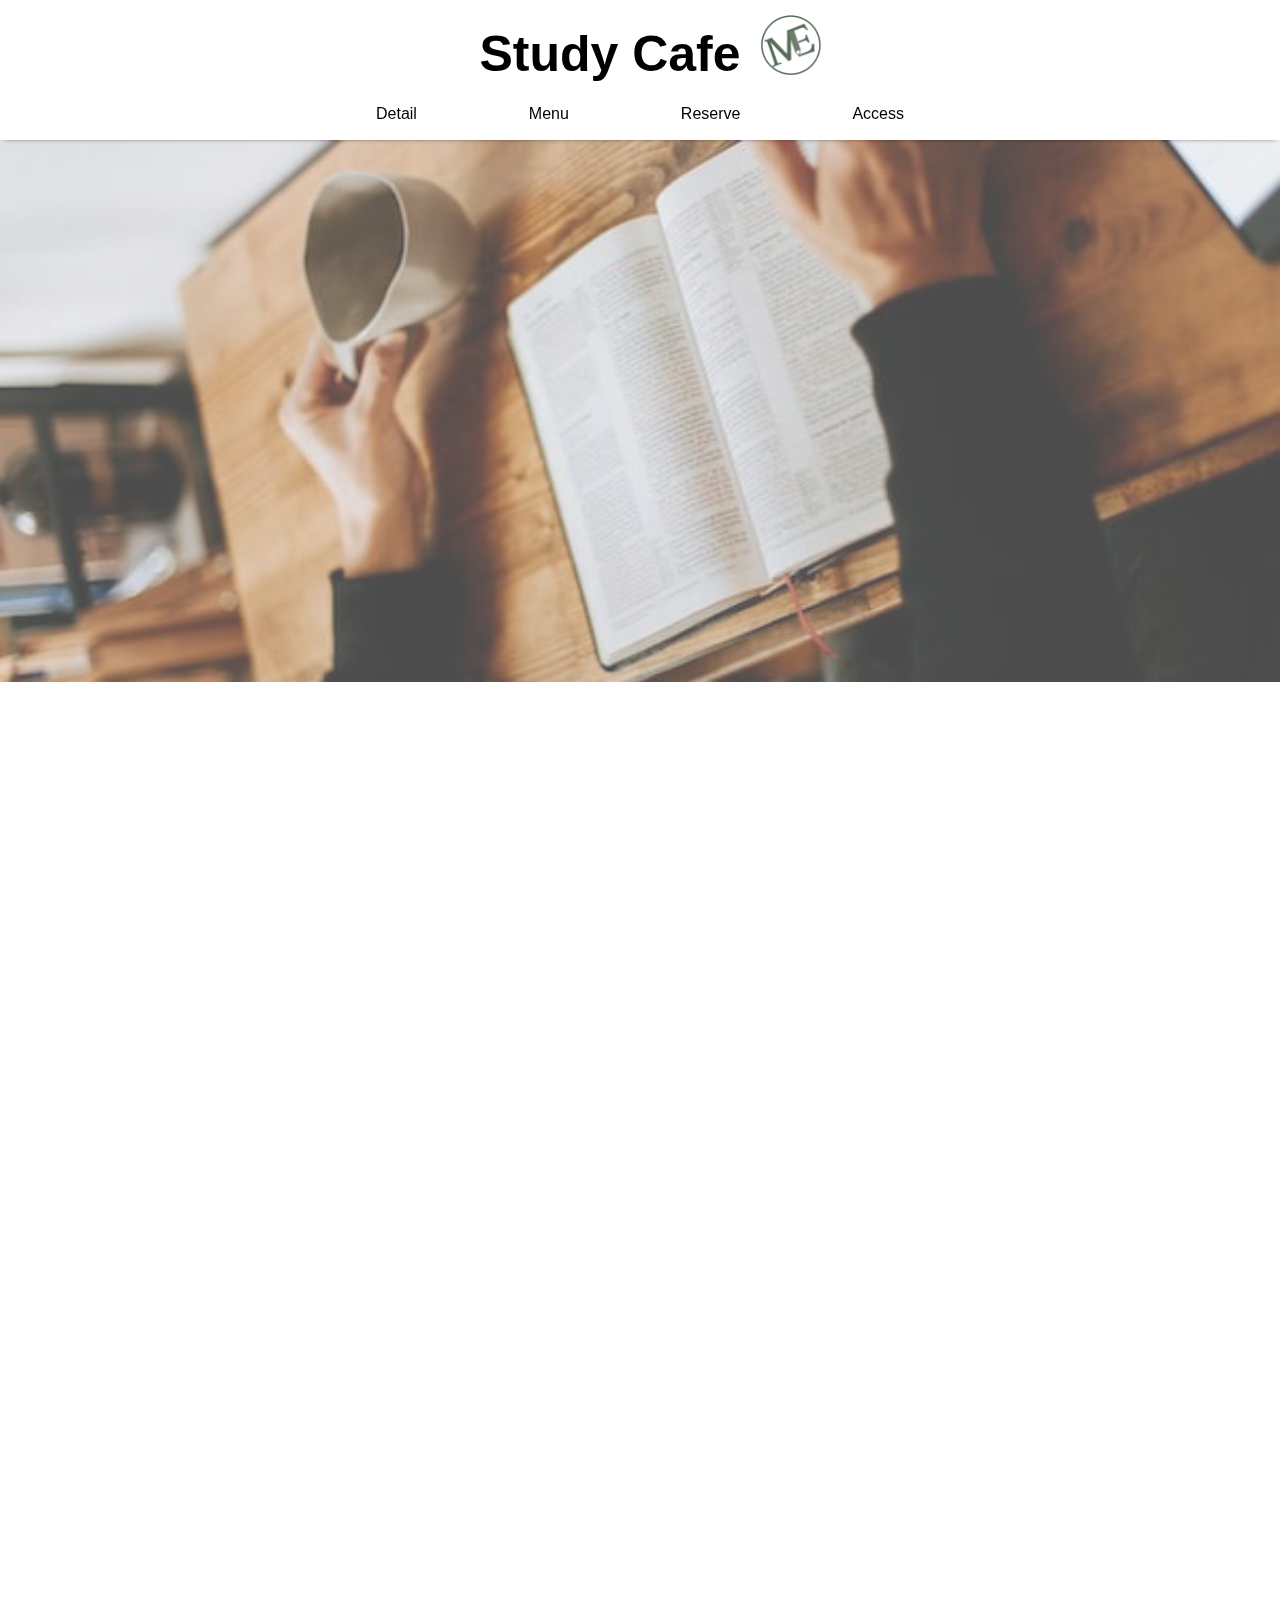
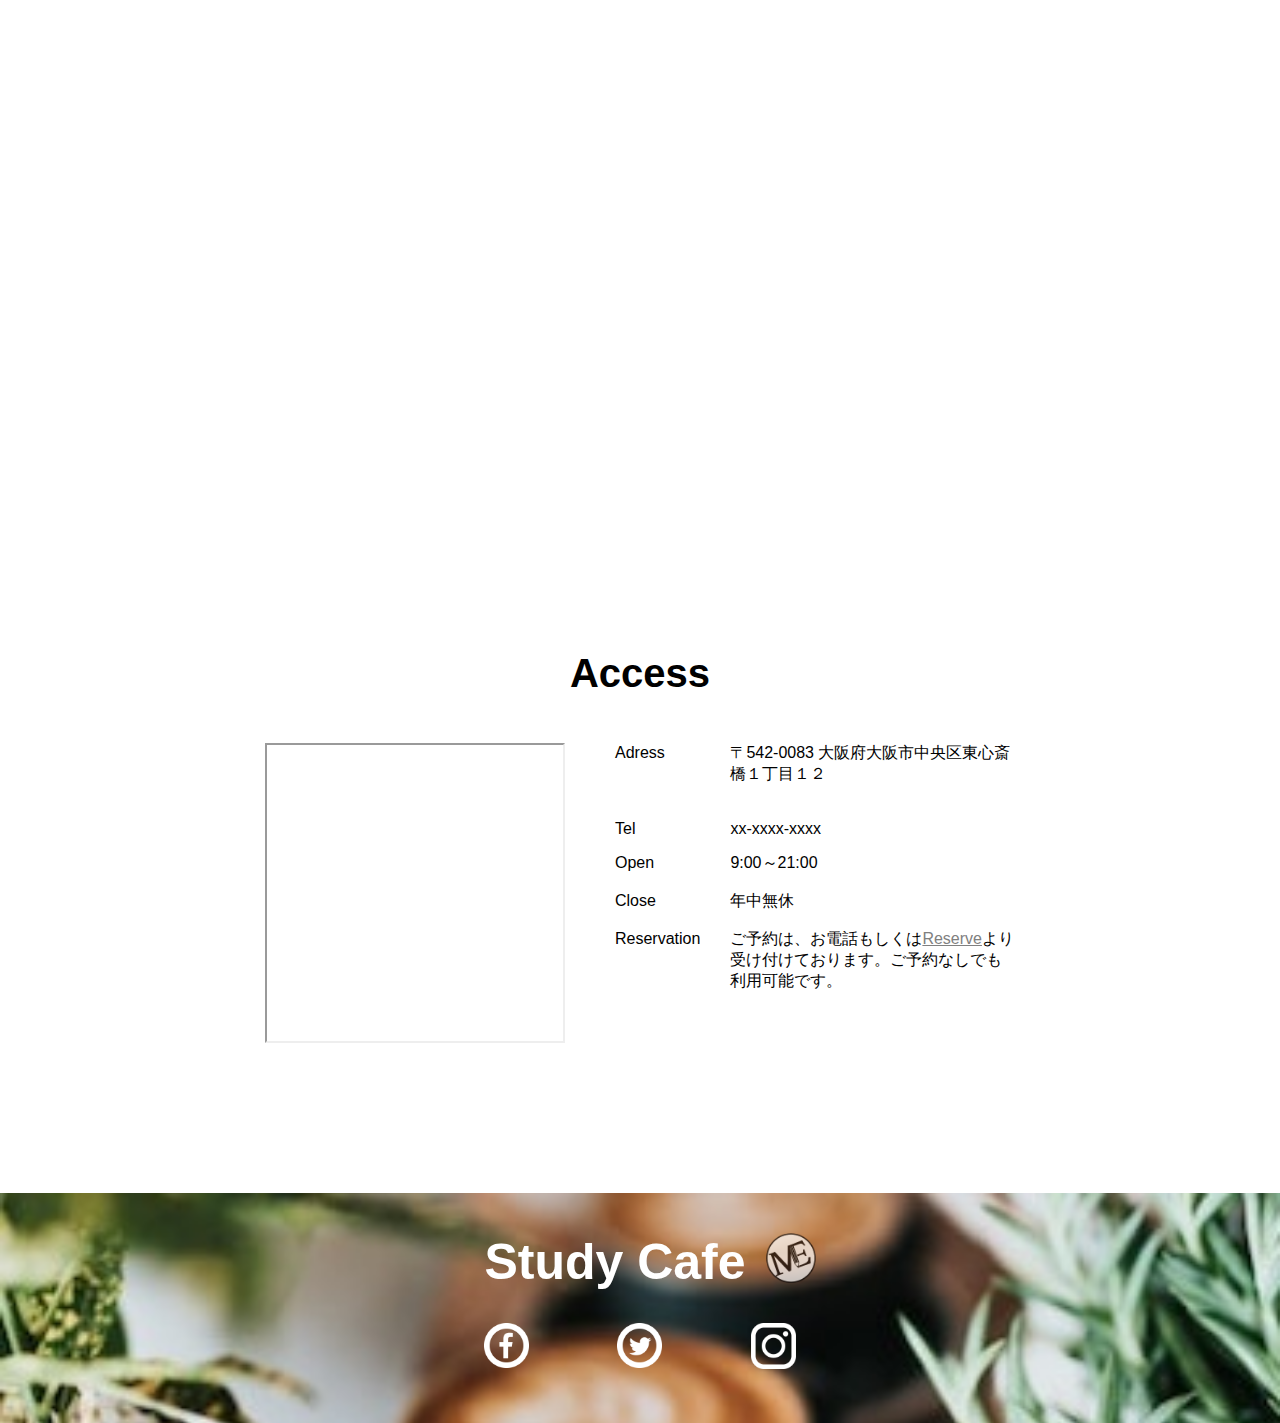
==== index.html @ 5ff6fc0d "initial commit" ====
<!doctype html>
<html>
<head>
<meta charset="utf-8">
<title>Study Cafe -ME-</title>
<link rel="stylesheet" href="css/reset.css">
<link rel="stylesheet" href="css/style.css">
<link rel="icon" href="favicon.ico">
	<script src="https://code.jquery.com/jquery-3.6.2.min.js">
    </script>
    <script src="js/script.js">
    </script>
</head>

<body>
<!---------------------------------------->
<!--------ヘッダー------------------------->
<header>
    <div class="header_wrapper">
        <a class="header_top" href="index.html">                        
            <div class="header_name"><h1>Study Cafe</h1>
            </div>
            <div class="logo_top">
                <img src="images/logo_greenline.png">
            </div>                          
        </a>

        
        <nav class="pc_nav">
            <ul>
                <li><a href="detail.html">Detail</a></li> <!--target blankは新規ページ開くやつ -->
                <li><a href="menu.html">Menu</a></li>
                <li><a href="reserve.html">Reserve</a></li>
                <li><a href="#access">Access</a></li>
            </ul>
        </nav>
        <nav class="sp_nav">           
            <ul>
                <li><a href="detail.html">Detail</a></li>
                <li><a href="menu.html">Menu</a></li>
                <li><a href="reserve.html">Reserve</a></li>
                <li><a href="#access">Access</a></li>
            </ul>
        </nav>
        <button class="hm_menu" type="button">
                    <span></span>
                    <span></span>
                    <span></span>                   
        </button>
    
    </div>
    
</header>
<!---------------------------------------->
<!--------メイン------------------------->
<main>
    
    <div class="main_visual">
        <img src="images/mainvisual.jpg" alt="main_visual_1">            
    </div>
    
    <div class="center_text">
        <p class="text_1">Study Cafe -ME-</p>
        <p class="text_2">勉強するためのCafe。</p>
        <p class="text_2">お洒落なカフェでこだわりの</p>
        <p class="text_2">コーヒーを楽しみながら、</p>
        <p class="text_2">リラックスして</p>
        <p class="text_2">勉強に集中できる</p>
        <p class="text_2">空間を提供</p>
    </div>
 

    <!--センター写真スライド---->
    <div class="slide_box">
        <div class="slide1">
            <img class="slide_pic1" src="images/slide1_1.jpg"> 
            <img class="slide_pic1" src="images/slide1_2.jpg"> 
            <img class="slide_pic1" src="images/slide1_3.jpg"> 
        </div>
        <div class="slide2">
            <img class="slide_pic2" src="images/slide2_1.jpg"> 
            <img class="slide_pic2" src="images/slide2_2.jpg"> 
            <img class="slide_pic2" src="images/slide2_3.jpg"> 
        </div>
    </div>
    <div class="slide3">
        <img class="slide_pic3" src="images/slide3_1.jpg"> 
        <img class="slide_pic3" src="images/slide3_2.jpg"> 
        <img class="slide_pic3" src="images/slide3_3.jpg"> 
    </div>
<!--------マップ------------------------->
    <div class="top_bottom">
        <h2 id="access">Access</h2>
    <div class="map_box"> 
        <div class="map">
        <iframe src="https://www.google.com/maps/embed?pb=!1m18!1m12!1m3!1d3281.2146020000887!2d135.49936348063787!3d34.6745328678823!2m3!1f0!2f0!3f0!3m2!1i1024!2i768!4f13.1!3m3!1m2!1s0x6000e71700d113c9%3A0xe7152bce2132572d!2z44CSNTQyLTAwODMg5aSn6Ziq5bqc5aSn6Ziq5biC5Lit5aSu5Yy65p2x5b-D5paO5qmL77yR5LiB55uu77yR77yS!5e0!3m2!1sja!2sjp!4v1671605636708!5m2!1sja!2sjp" > </iframe>
        </div>
            
            <div class="contact">
            <table>
            <tr>
                <th>Adress</th>
                <td>〒542-0083 大阪府大阪市中央区東心斎橋１丁目１２</td>
            </tr>
            <tr>
                <th>Tel</th>
                <td>xx-xxxx-xxxx</td>
            </tr>
            <tr>
                <th>Open</th>
                <td>9:00～21:00</td>
            </tr>
            <tr>
                <th>Close</th>
                <td>年中無休</td>
            </tr>
            <tr>
                <th>Reservation</th>
                <td>ご予約は、お電話もしくは<a class="reserve_link" href="reserve.html">Reserve</a>より受け付けております。ご予約なしでも利用可能です。</td>
        </tr>
        </table>
             </div>
       </div>
         </div>
        
</main>
<!---------------------------------------->
<!--------フッター------------------------->
<footer>
    <div class="footer_wrapper">
        <a class="footer_logo_box" href="index.html">
             
            <h1>Study Cafe</h1>
            <div class="footer_logo">
                <img src="images/logo_white.png">
            </div>           
            
        </a>
        <div class="icon_box">
            <div class="icon"><a href="#">
            <div class="icon_before"><img src ="images/icon_fb_white.png"></div>
            <div class="icon_after"><img src ="images/icon_fb_black.png"></div>
            </a>
            </div>
            <div class="icon"><a href="#">
            <div class="icon_before"><img src ="images/icon_tw_white.png"></div>
            <div class="icon_after"><img src ="images/icon_tw_black.png"></div>
            </a>
            </div>
            <div class="icon"><a href="#">
            <div class="icon_before"><img src ="images/icon_ins_white.png"></div>
            <div class="icon_after"><img src ="images/icon_ins_black.png"></div>
            </a>
            </div>
        </div>
        
    
    
    </div>
</footer>
</body>
</html>
---- css/style.css ----
@charset "utf-8";

/**全て適用***/
html {
    box-sizing: border-box;
}
img {
    width: 100%;
    height: auto;
    opacity: 0.7;
}

@font-face {
  font-family: 'chikugo2'; 
  src: url(../fonts/GenEiChikugoMin2-R.ttf) format('truetype');
}
@font-face {
  font-family: 'oradano';
  src: url(../fonts/OradanoGSRR.ttf) format("truetype");
}
body {
    width: 100%;
    font-family:'chikugo2',sans-serif;
    
}
h2 {
    font-size: 40px;
    text-align: center;
    font-family: 'chikugo2',sans-serif;
    font-weight: bold;
    line-height: 80px;
    //display: inline-block;
    //margin: 20px auto;
    color: #000000;
}
a {
    display: block;/**←これ切ったらヘッダーのfixdなくなる**/
}
/***ヘッダー*****************/
/**************************/
.header_wrapper {
    width: 100%;
    height: 140px;
    background-color: #ffffff;
    background-color: rgba(255,255,255,0.7);
    position: fixed;
    z-index: 100;
    box-shadow: 0 3px 5px -5px black;
    
}
.header_top {
    width: fit-content;
    height: 80px;
    display: flex;
    margin: 5px auto;    
}
.header_name{
    width: fit-content;
}
.logo_top {
    width: 60px;
    height: 60px;
    margin-top: 10px;
}
h1 {
    display: inline-block;
    font-size: 50px;
    font-weight: bold;
    margin: 20px;
    font-family: 'oradano',sans-serif;
}
.pc_nav {    
    margin: 20px auto;
    width: 100%;
}
.pc_nav ul {
    display: flex;
    justify-content: space-around;
    width: 50%;
    margin: 0 auto;
}


/***liアンダーバー*****************/
.pc_nav li{    
    position: relative;
}
.pc_nav li:nth-child(1)::after {
    position: absolute;
    bottom: 0;
    left: -10%;
    width: 51px;
    height: 2px;
    content: '';
    background: #0e300c;
    transform: scale(0, 1);/*トランス前の下線*/
    transform-origin: left top;/*トランスフォーム開始位置*/
    transition: transform .3s;/*アニメーション速度*/
    
}
.pc_nav li:nth-child(2)::after {
    position: absolute;
    bottom: 0;
    left: -10%;
    width: 50px;
    height: 2px;
    content: '';
    background: #0e300c;
    transform: scale(0, 1);/*トランス前の下線*/
    transform-origin: left top;/*トランスフォーム開始位置*/
    transition: transform .3s;/*アニメーション速度*/
}
.pc_nav li:nth-child(3)::after {
    position: absolute;
    bottom: 0;
    left: -8%;
    width: 65px;
    height: 2px;
    content: '';
    background: #0e300c;
    transform: scale(0, 1);/*トランス前の下線*/
    transform-origin: left top;/*トランスフォーム開始位置*/
    transition: transform .3s;/*アニメーション速度*/
}
.pc_nav li:nth-child(4)::after {
    position: absolute;
    bottom: 0;
    left: -10%;
    width: 55px;
    height: 2px;
    content: '';
    background: #0e300c;
    transform: scale(0, 1);/*トランス前の下線*/
    transform-origin: left top;/*トランスフォーム開始位置*/
    transition: transform .3s;/*アニメーション速度*/
}

/***ホバー*****************/
.header_top:hover{
    opacity: 0.7;
}
/*.pc_nav li:hover {
    
    border-bottom: 1.5px solid #000000;
    
}*/
.pc_nav li:nth-child(1):hover::after {
  transform: scale(1, 1);/*トランス後の下線*/
}
.pc_nav li:nth-child(2):hover::after {
  transform: scale(1, 1);/*トランス後の下線*/
}
.pc_nav li:nth-child(3):hover::after {
  transform: scale(1, 1);/*トランス後の下線*/
}
.pc_nav li:nth-child(4):hover::after {
  transform: scale(1, 1);/*トランス後の下線*/
}
/***スマホ*****************/
.sp_nav {
    width: 300px;
    height: 400px;
    background-color: #ffffff;
    position: fixed;
    top:0;
    right: 0;
    display: none;
    opacity: 0.9;
}
.hm_menu {
    display: none;
}


/***メイン*****************/
/**************************/
main {
    padding-top: 140px;
}
/***topページ*****************/
.center_text {
    width: 500px;
    margin: 50px auto;
    
}
.text_1 {
    font-size: 23px;
    line-height: 60px;
    font-weight: bold;
    text-align: center;
}
.text_2 {
    font-size: 18px;
    line-height: 60px;
    text-align: center;



}


/**スライド***/
.slide_box {
    width: 50vw;
    height: 37vw;
    overflow: hidden;
    margin: 10px auto;
    display: flex;
    justify-content: space-between;
}
.slide1 {
    width: 23vw;
    height: 33vw;
    overflow: hidden;
    margin-top: 40px;
    position: relative;
  }
  
  /* imgのみ */
  .slide_pic1 {
    opacity: 0;
    
    object-fit: cover;
    position: absolute;
    
    -webkit-animation: anime 11s -1s infinite;
    animation: anime 11s -1s infinite;
  }
  
  .slide_pic1:nth-of-type(2) {
    -webkit-animation-delay: 2s;
    animation-delay: 2s;
  }
  
  .slide_pic1:nth-of-type(3) {
    -webkit-animation-delay: 6s;
    animation-delay: 6s;
  }
 
  
  .slide2 {
    width: 23vw;
    height: 33vw;
    overflow: hidden;
    margin-top: 40px;
    position: relative;
  }
  
  /* imgのみ */
  .slide_pic2 {
    opacity: 0;
    
    object-fit: cover;
    position: absolute;
    
    -webkit-animation: anime 12s -1s infinite;
    animation: anime 12s -1s infinite;
  }
  
  .slide_pic2:nth-of-type(2) {
    -webkit-animation-delay: 3s;
    animation-delay: 3s;
  }
  
  .slide_pic2:nth-of-type(3) {
    -webkit-animation-delay: 7s;
    animation-delay: 7s;
  }

  .slide3 {
    width: 50vw;
    height: 30vw;
    overflow: hidden;
    margin: 20px auto;
    position: relative;
  }
  
  /* imgのみ */
  .slide_pic3 {
    opacity: 0;
    
    object-fit: cover;
    position: absolute;
    
    -webkit-animation: anime 12s 0s infinite;
    animation: anime 12s 0s infinite;
  }
  
  .slide_pic3:nth-of-type(2) {
    -webkit-animation-delay: 4s;
    animation-delay: 4s;
  }
  
  .slide_pic3:nth-of-type(3) {
    -webkit-animation-delay: 8s;
    animation-delay: 8s;
  }

  /* ふわっとアニメーション */
  @keyframes anime {
    0% {
      opacity: 0;
    }
    10% {
      opacity: 0.7;
    }
    35% {
      opacity: 0.7;
    }
    50% {
      opacity: 0;
      
    }
    100% {
      opacity: 0;
    }
}
  
  @-webkit-keyframes anime {
    0% {
      opacity: 0;
    }
    30% {
      opacity: 0.7;
    }
    35% {
      opacity: 0.7;
    }
    50% {
      opacity: 0;
      
    }
    100% {
      opacity: 0;
    }
}
.top_bottom {
    //background-color: #c8ccc8;
    width: 100%;    
    margin: 150px auto 150px auto;
}
.map_box {
    width: 100%;    
    display: flex;
    margin: 30px auto;
    justify-content: center;
  /*  position: relative;*/
    
}
.map {
    width: 300px;
    height: 300px;    
  /*  position: absolute;
    top:10%;
    left:10%;*/
}
iframe {
    width: 100%;
    height: 100%;
    
}
.contact {    
    width: 400px;
    height: 300px;
    margin-left: 50px;
   /* position: absolute;
    top:15%;
    left:40%;*/
}
table {
    height: 300px;
}
td {
    padding-left: 30px;
}
/***topページ 真ん中の文ふわっと表示*****************/
.center_text {
    /* 最初は非表示 */
    opacity: 0;
    visibility: hidden;
    transform: translateY(30px);
    transition: opacity 2s, visibility 2s, transform 2s;
  }
  /* フェードイン時に入るクラス */
.is-fadein {
    opacity: 1;
    visibility: visible;
    transform: translateX(0);
  }

/***Detailページ*****************/
/**************************/


h3 {
    text-align: center;
    color: #696969;
    font-size:25px;
    margin-top: 50px;
    
}
.bigbox1,.bigbox2,.bigbox3{
    width: 100%;
    display: flex;
    justify-content:center;
    margin: 150px auto;
}
.detail_pic {
    width: 350px;
    height: 350px;
    border-radius: 50%;
    margin: 50px;   
}
.detail_pic img{
    border-radius: 50%;
}
.detail_text_box {
    width: 400px;
    margin: 50px;
}
.detail_text_box_top {
    display: flex;
    position: relative;
}
.detail_text_top_title{
    font-size: 22px;
    width: fit-content;
    margin-left: 28px;
    font-weight: bold;
    line-height: 50px;
}
.detail_text_top_logo {
    width: 30px;
    height: 30px;
    position: absolute;
    bottom:15px;
}
.detail_text_box_bottom{
    
}
.detail_text_box_bottom .p1{
    line-height:40px;
    
}
.detail_text_box_bottom .p2{
    margin-left: 20px;
}

/***こだわりの豆　微調整*****************/
.bigbox2 .detail_text_box {
    width: 400px;
    margin: 120px 50px;
}
/***充実したfood　微調整*****************/
.bigbox3 .detail_text_box {
    width: 400px;
    margin: 150px 50px;
}
.bigbox3 .detail_text_top_title{
    font-size: 22px;
    width: fit-content;
    margin-left: 33px;
}



/***detailページ 真ん中の文ふわっと表示*****************/
/*.detail_text_box {
    /* 最初は非表示 
    opacity: 0;
    visibility: hidden;
    transform: translateY(30px);
    transition: opacity 1s, visibility 1s, transform 1s;
  }
  /* フェードイン時に入るクラス 
.is-fadein {
    opacity: 1;
    visibility: visible;
    transform: translateX(0);*/
  
/***menuページ*****************/
/**************************/

.menu_wrapper {
    width: 90%;
    margin: 0 auto;
}

h4{    
    font-size: 28px;
    font-weight: bold;
}
.drink_box1,.drink_box2,.drink_box3{
    width: 60%;
    margin: 150px auto;
    //background-color: antiquewhite;
    position: relative;
}
.drink_pic{
    width: 60%;
}
.drink_text_box{
    width: 50%;
    background-color: #ffffff;  
    background-color: rgba(255,255,255,0.7); /*白背景だけ透けさせる*/
    display: flex;
    position: absolute;
    top: 60%;
    left: 50%;    
    box-shadow: 32px 32px 30px -30px rgba(53, 47, 47, 0.15);
    padding: 20px;
}
.drink_text_box table {
    width: 100%;
    height: 30%;
}
.drink_text_box th {
    font-size: 1.2vw;
}
.drink_text_box td {
    font-size: 1.2vw;
    padding-left: 10%;
}
th.midasi { /* テーブル内のcoffee,late&tee,juiceの文字少し大きく*/
    font-size: 1.7vw;    
}

    
/***Drink2　微調整*****************/



/***Drink3　微調整*****************/
.drink_box3 .drink_text_box{
    position: absolute;
    top: 70%;
}
.drink_box3 td {    
    padding-left: 0;
}
/***フードメニュー*****************/
.food_bigbox {
    
    margin-top: 10px;
    margin-bottom: 50px;
    display: flex;
    flex-wrap: wrap;
    justify-content: space-around;
}
.food_smallbox {
    margin: 40px;
}
.food_smallbox_pic{
    width: 280px;
    height: 180px;
    overflow: hidden;
}
.food_smallbox_textbox{
    width: 280px;
}
.food_nameandprice {
    display: flex;
    position: relative;
}
.food_price {
    position: absolute;
    right: 0;
}
.food_smallbox_textbox .p1 {
    font-size: 1.2vw;
    line-height: 35px;
    
}
.food_smallbox_textbox .p2{
    font-size: 1vw;
} 

/***menuページ　アニメーション*****************/


/***reserveページ*****************/
/**************************/
.reserve_wrapper {
   
    background-image: url(../images/reserve_backimage.jpg);
    background-repeat: no-repeat;
    background-size: cover;
    padding-bottom: 50px;
    height: 100vh;
}
.reserve_wrapper h2 {
    color: #ffffff;
}
form {
    width: 550px;
    font-size: 20px;
    margin: 50px auto;
    padding: 30px;
    background-color: rgba(255,255,255,0.7);

}
.item{
    overflow: hidden;
    margin-bottom: 20px;
    display: flex;
  }
  label{
    display: block;
    width: 300px;
    height: 30px;
    border-left: solid 3px #0e300c;
    padding-left: 10px;
  }
  input[type="text"],input[type="email"],input[type="date"],input[type="time"]{
    border: solid 1px #aaa;
    border-radius:5px;
    padding:10px;
    font-size: 15px;
  }
 
  .btn-area{
    text-align: center;
  }
  input[type="submit"]{      
    background: #0e300c;    
    color: white;
    font-size:17px;
    font-weight:bold;
    padding: 10px 20px;
    margin-top: 30px;
    border-radius: 8px;
    width: 120px;
    height: 45px;
    
    
  }
/*ホバー*/
input[type="submit"]:hover{
    background-color: #ffffff;
    border: solid 2px #0e300c;
    color: #0e300c;
    
}
/*reserveふわっと*/
.fadeUp{
animation-name:fadeUpAnime;
animation-duration:0.5s;
animation-fill-mode:forwards;
opacity:0;
}

@keyframes fadeUpAnime{
  from {
    opacity: 0;
	transform: translateY(100px);
  }

  to {
    opacity: 1;
	transform: translateY(0);
  }
}
/***フッター*****************/
/**************************/
.footer_wrapper {
    height: 230px;
    background-size: cover;
    background-image: url(../images/footer.jpg);
    background-repeat: no-repeat;
    width: 100%;
}
.footer_logo_box {
    display: flex;
    margin: 50px auto;
    width: fit-content;
    height: 80px;
    padding-top: 20px;
    
}
.footer_logo_box h1{
    color: #ffffff;
    
}
.footer_logo {
    width: 50px;    
    padding-top: 20px;
}
.reserve_link {   
    text-decoration: underline;
}
.reserve_link:link {
    color: gray;
}
.reserve_link:visited {
    color: gray;
}
.reserve_link:hover {
    color: #0e300c;
}
.reserve_link:active {
    color: #0e300c;
}
td a{
    display: inline;
}
.icon_box {
    width: 400px;
    display: flex;
    margin: 20px auto;
    justify-content: space-around;
}
.icon {
    width: 45px;
    position: relative;
    transition: .3s; /*←浮き上がるやつ*/
}
.icon_before {
    position: absolute;
    top:0;    
}
.icon_after {
    position: absolute;
    top:0;
    display: none;
}
/***ホバー*****************/
.footer_logo_box:hover{
    opacity: 0.7;
    
}
.icon:hover .icon_after {
    display: inline;
    
}
.icon:hover {
    transform: translate(4px, -4px); /*←浮き上がるやつ縦方向だけならtranslateY ()*/
}
.icon img {
    opacity: 1;
}



/***メディアクエリ*****************/
/**************************/
@media (max-width: 1200px){
.drink_box1, .drink_box2, .drink_box3{
    width: 80%;
} 
.drink_text_box th{
    font-size: 1.9vw;
}
.drink_text_box td{
    font-size: 1.9vw;
    padding-left: 8%;
}
tr .midasi {
    font-size: 2.5vw;
}
.food_smallbox_textbox .p1{
    font-size:2vw;
    }
    
.food_smallbox_textbox .p2{
    font-size: 1.6vw;
    }
    
}
@media (max-width:767px){
    h2 {
        font-size: 25px;
    }
    h4 {
        font-size: 23px;
    }
/***ヘッダー*****************/
.pc_nav {
    display: none;
}
.header_wrapper {    
    height: 100px;          
}

.logo_top {
    width: 50px;
    height: 50px;
    margin-top: 10px;
}
h1 {
    display: inline-block;
    font-size: 35px;
    font-weight: bold;
    margin: 20px;
    
}

.sp_nav li{
    font-size: 20px;
    line-height: 15px;
    margin-top: 70px; 
    text-align: center;
}   
.hm_menu {
    display: inline;
    display: block;
    position: fixed;
    top: 25px;
    right:10px;
    
    width: 50px;
    height: 50px;
    z-index: 1000;
    cursor: pointer;
    
}
    
/***spliアンダーバー*****************/
.sp_nav li{    
    position: relative;
}
.sp_nav li:nth-child(1)::after {
    position: absolute;
    bottom: -30%;
    left: 40%;
    width: 62px;
    height: 2px;
    content: '';
    background: #0e300c;
    transform: scale(0, 1);/*トランス前の下線*/
    transform-origin: left top;/*トランスフォーム開始位置*/
    transition: transform .3s;/*アニメーション速度*/
    
}
.sp_nav li:nth-child(2)::after {
    position: absolute;
    bottom: -30%;
    left: 40%;
    width: 62px;
    height: 2px;
    content: '';
    background: #0e300c;
    transform: scale(0, 1);/*トランス前の下線*/
    transform-origin: left top;/*トランスフォーム開始位置*/
    transition: transform .3s;/*アニメーション速度*/
}
.sp_nav li:nth-child(3)::after {
    position: absolute;
    bottom: -30%;
    left: 38%;
    width: 70px;
    height: 2px;
    content: '';
    background: #0e300c;
    transform: scale(0, 1);/*トランス前の下線*/
    transform-origin: left top;/*トランスフォーム開始位置*/
    transition: transform .3s;/*アニメーション速度*/
}
.sp_nav li:nth-child(4)::after {
    position: absolute;
    bottom: -30%;
    left: 40%;
    width: 62px;
    height: 2px;
    content: '';
    background: #0e300c;
    transform: scale(0, 1);/*トランス前の下線*/
    transform-origin: left top;/*トランスフォーム開始位置*/
    transition: transform .3s;/*アニメーション速度*/
}
/***spliアンダーバーhover*****************/
.sp_nav li:nth-child(1):hover::after {
  transform: scale(1, 1);/*トランス後の下線*/
}
.sp_nav li:nth-child(2):hover::after {
  transform: scale(1, 1);/*トランス後の下線*/
}
.sp_nav li:nth-child(3):hover::after {
  transform: scale(1, 1);/*トランス後の下線*/
}
.sp_nav li:nth-child(4):hover::after {
  transform: scale(1, 1);/*トランス後の下線*/
}
/******ハンバーガーメニュー*************/ 
.hm_menu span {
    width:80%;
    border: 1px solid #000000;/*li2+*/
    background-color: #000000;/*li2+*/
    position: absolute;
    top:17.5%;
    left: 10%;
    transition: 0.3s;
    
}
/*三本線クリック前  */ 

.hm_menu span:nth-child(2) {
    top: 45%;    
}
.hm_menu span:nth-child(3) {
    top: 72.5%;    
} 
/*三本線クリック後*/ 
.active:nth-child(1) {
    border-color: #000000;/*li22+*/
    background-color: #000000;/*li22+*/
    top:10%;
    left: -15%;
    width: 100%;
    transform: rotate(-45deg);
    transform-origin: top right;
}
.active:nth-child(2) {
    opacity: 0;
}
.active:nth-child(3) {
    border-color: #000000;/*li22+*/
    background-color: #000000;/*li22+*/
    width: 100%;
    top:80%!important;/*←.hm_menu .active～にするか、importantつけないと効かない。 */
    left: -10%;
    transform: rotate(45deg);
    transform-origin: bottom right;
 }  
 /******ハンバーガーここまで*************/
    
 /******indexページ*************/   
  /*******************/   
    
main {
    padding-top: 100px;
    }
    
   /* .slide3 {
        width: 60vw;
        height: 35vh;
        overflow: hidden;
        margin: 20px auto;
        position: relative;
      }*/
.map_box {
    display: block;    
}
.map {
    margin: 10px auto;
    }
.contact {
    margin: 50px auto;
    }
.top_bottom {
   
    margin: 50px auto 150px auto;
    }
    
 /******detailページ*************/   
  /*******************/  
.bigbox1,.bigbox2,.bigbox3{
    display: block;
    width: fit-content;
    
    position: relative;
}

.detail_text_box {
    padding-bottom: 10px;
    position: absolute;
    top: -7%;
    left: -3%;
    
}
.bigbox1 .detail_text_box{
    background-color: rgba(255,255,255,0.7);
}
.bigbox3 .detail_text_box{
    background-color: rgba(255,255,255,0.7);
}
.bigbox2 .detail_text_box{
    z-index: 10;
    background-color: rgba(255,255,255,0.7);

}
  /******menuページ*************/   
  /*******************/

.drink_box1,.drink_box2,.drink_box3{
      width: 90%;
      position: relative;
      margin: 80px auto 150px auto;
  } 
.drink_pic {
    width: 100%;
  }
.drink_text_box {
      width: 90%;
      position: absolute;
      top:70%;
      left:5%;
      
  }
.drink_text_box th{
    font-size: 2.5vw;
}
.drink_text_box td{
    font-size: 2.5vw;
}
tr .midasi {
    font-size: 4vw;
}

  /******ドリンク２微調整*************/ 

   /******ドリンク３微調整*************/ 
.drink_box3 .drink_text_box {
    width: 80%;
    position: absolute;
    top:75%;
    left: 10%;
} 
/****food*****/
.food_smallbox_textbox .p1{
        font-size: 3.5vw;
    }
.food_smallbox_textbox .p2{
        font-size: 2.5vw;
    }
   /******reverveページ*************/   
  /*******************/ 


  /******フッター*************/  
.footer_wrapper {
    height: 200px;
}
.footer_logo_box{
    margin: 0 auto;
}
.footer_logo {
    width: 45px;
    padding-top: 17px;
}
@media (max-width:620px){
 /*.slide3 {    
    height: 27vh;      
}*/
form {
    width: 500px;
    font-size: 15px;
}
label {
     width: 210px;
}
}

@media (max-width:500px){/**スマホ最小350px対応**/ 
    
.sp_nav li:nth-child(1)::after{
    position: absolute;
    bottom: -175%;
    left: 37%;
    }  
    
.sp_nav li:nth-child(2)::after{
    position: absolute;
    bottom: -175%;
    left: 37%;
    }  

.sp_nav li:nth-child(3)::after{
    position: absolute;
    bottom: -175%;
    left: 34%;
    }  
.sp_nav li:nth-child(4)::after{
    position: absolute;
    bottom: -175%;
    left: 37%;
    }  
    
h1 {
    font-size: 25px;
    margin: 20px 5px 0 0;
}
.sp_nav li {
        font-size: 20px;
        line-height: 5px;
    }
.sp_nav {
        width: 220px;
        height: 360px;
    }
.header_top {   
    margin: 15px ;
}
.logo_top {
    width: 35px;   
    margin-top: 15px;
}
.center_text {
    width: auto;
    }
.text_1 {
     font-size: 20px;
}
.text_2 {
    font-size: 15px;
}
.slide1,.slide2 {
    margin-top: 0;
}
/*.slide3 {
    height: 17vh;*/

.contact {
    font-size: 15px;
    width: 320px;
}
.top_bottom {
    margin: 50px auto;
}
.footer_wrapper {
    height: 150px;
}

.footer_logo {
    width: 35px;
    padding-top: 7px;
    }
.icon_box {
    width: auto;
}
.icon {
    width: 35px;
    margin: 0 auto;
}

.detail_pic {
    width: 330px;
    margin: 0;
}
.detail_text_box {
    width: 350px;
    position: absolute;
    top: -3%;
    left: 0;
    margin: 0;
}
.bigbox2 .detail_text_box {
    width: 350px;
    margin: 120px 0;
}
.bigbox3 .detail_text_box {
    width: 350px;
    margin: 120px 0;
}
    
.drink_text_box tr .midasi {
    font-size: 5vw;
}
.drink_text_box th {
    font-size: 3.5vw;
} 
.drink_text_box td {
    font-size: 3.5vw;
}
.drink_text_box td {
    padding-left: 5%
}
.drink_box3 .drink_text_box {
    width: 95%;
    position: absolute;
    top: 75%;
    left: 2%;
}
.drink_text_box td {
    padding-left: 1%;
}
.food_smallbox_textbox .p1{
        font-size: 4vw;
    }
.food_smallbox_textbox .p2 {
    font-size: 3vw;
    }
form {
    width: 350px;
    font-size: 15px;
}
label {
     width: 100px;
    }
}
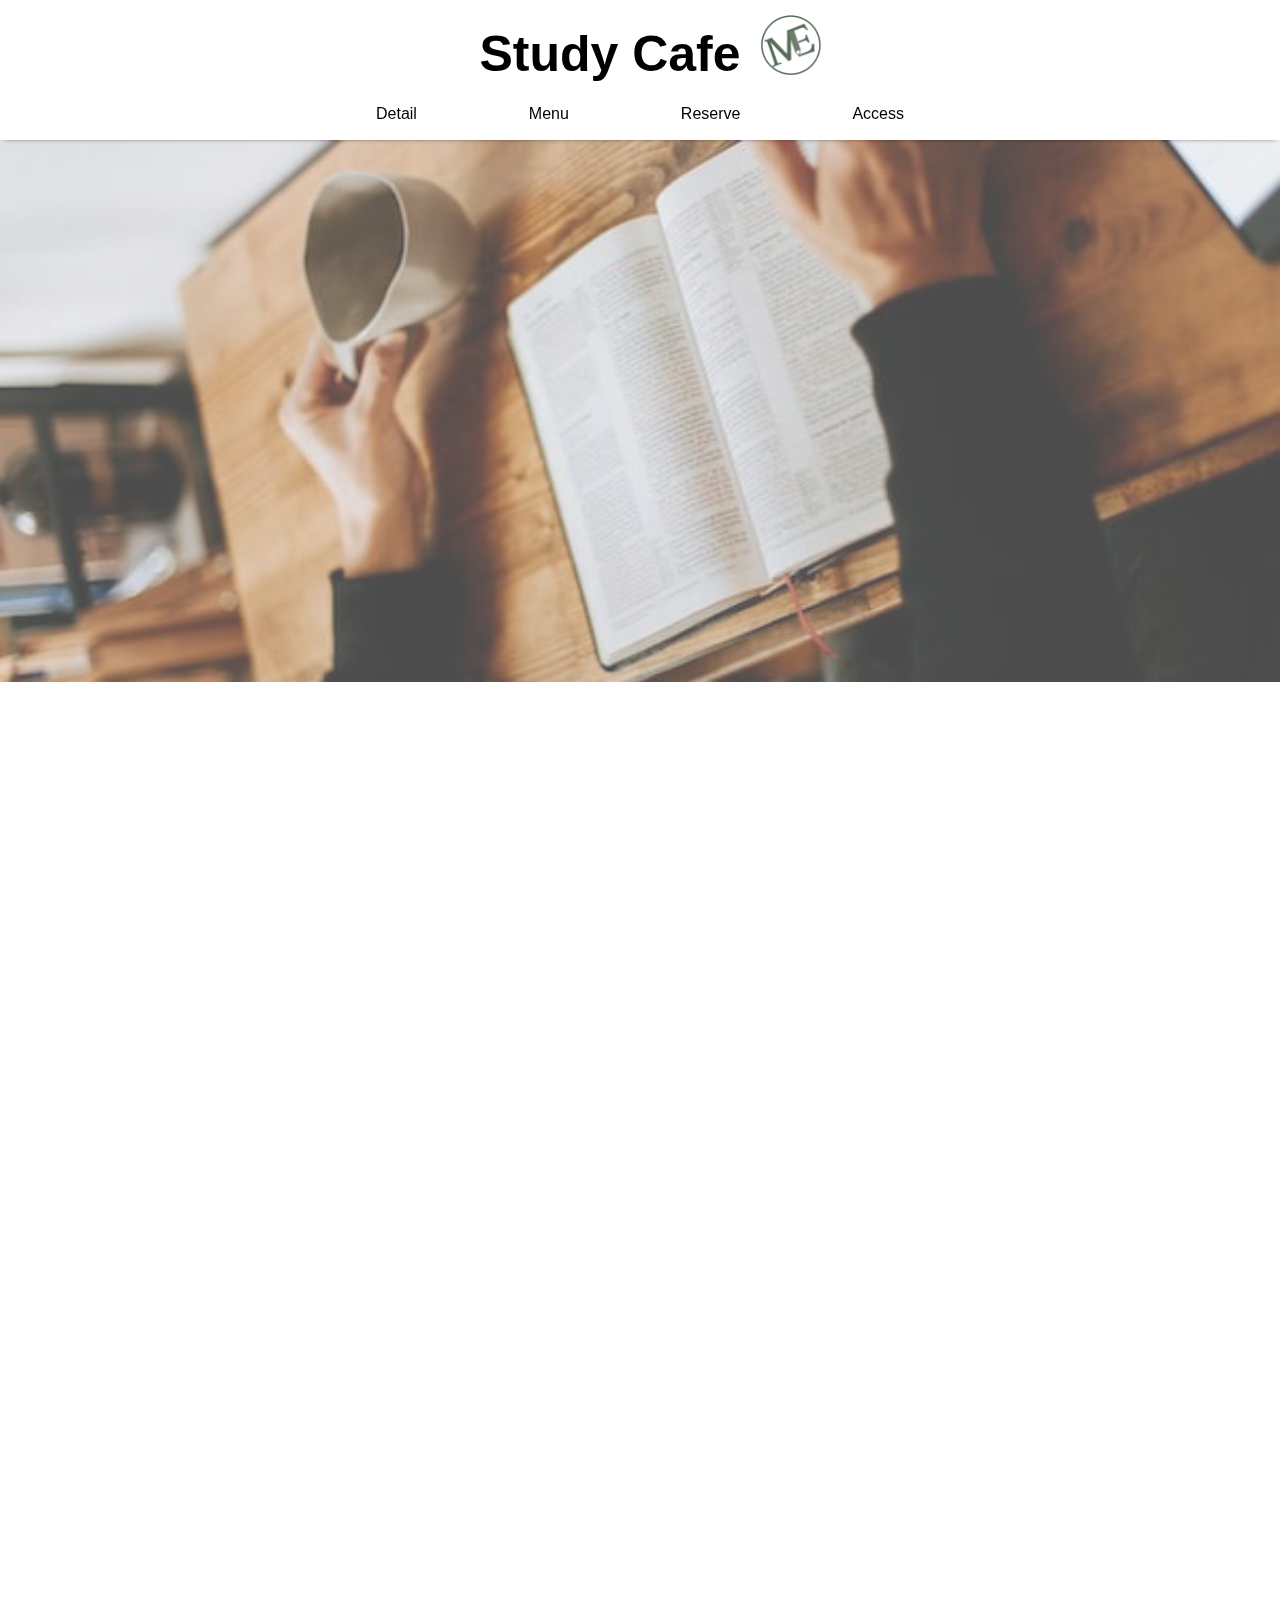
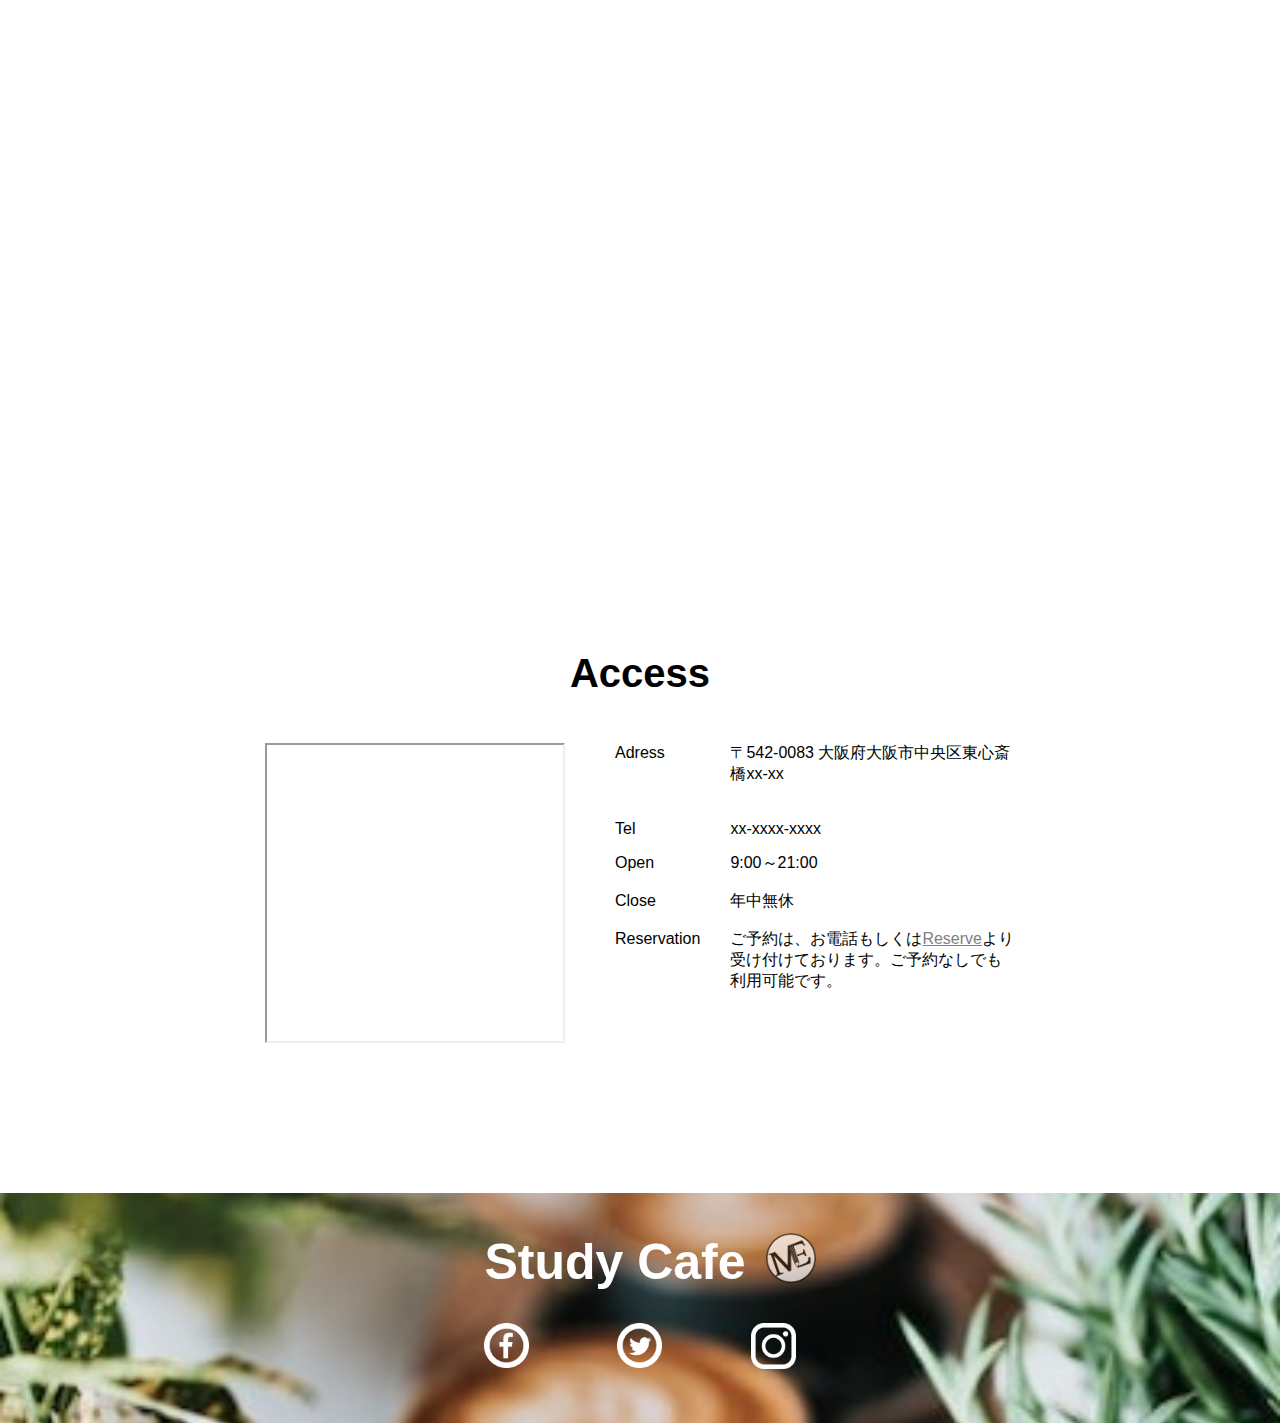
==== commit 9563efa4: "edit" ====
--- a/index.html
+++ b/index.html
@@ -2,6 +2,7 @@
 <html>
 <head>
 <meta charset="utf-8">
+<meta name="viewport" content="width=device-width, initial-scale=1.0, maximum-scale=1.0, minimum-scale=1.0">
 <title>Study Cafe -ME-</title>
 <link rel="stylesheet" href="css/reset.css">
 <link rel="stylesheet" href="css/style.css">
@@ -100,7 +101,7 @@
             <table>
             <tr>
                 <th>Adress</th>
-                <td>〒542-0083 大阪府大阪市中央区東心斎橋１丁目１２</td>
+                <td>〒542-0083 大阪府大阪市中央区東心斎橋xx-xx</td>
             </tr>
             <tr>
                 <th>Tel</th>
--- a/css/style.css
+++ b/css/style.css
@@ -1122,7 +1122,7 @@
 
 .footer_logo {
     width: 35px;
-    padding-top: 7px;
+    padding-top: 14px;
     }
 .icon_box {
     width: auto;
